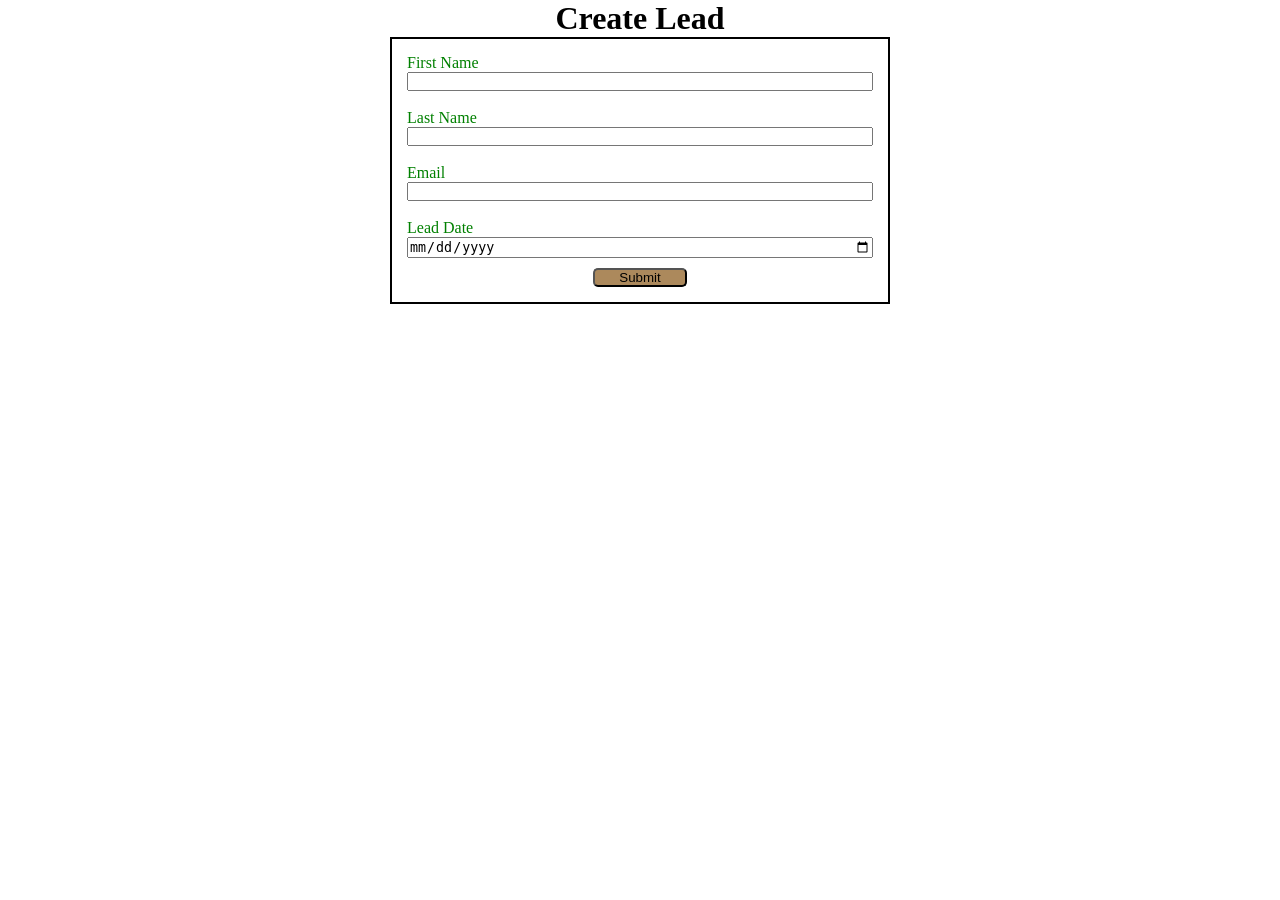
==== index.html @ cdd5ea45 "first commit" ====
<!doctype html>
<html lang="en">
  <head>
    <meta charset="UTF-8" />
    <meta name="viewport" content="width=device-width, initial-scale=1.0" />
    <title>Web to Lead</title>
    <link rel="stylesheet" href="style.css" />
    <script src="script.js"></script>
  </head>
  <body>
    <h1>Create Lead</h1>
    <form
      action="https://webto.salesforce.com/servlet/servlet.WebToLead?encoding=UTF-8&orgId=00DdM00000QH97x"
      method="POST"
      onsubmit="beforeHandler()"
    >
      <input type="hidden" name="oid" value="00DdM00000QH97x" />
      <input type="hidden" name="retURL" />

      <input type="hidden" name="Lead_Date__c" class="outputdate" />

      <label for="first_name">First Name</label
      ><input
        id="first_name"
        maxlength="40"
        name="first_name"
        size="20"
        type="text"
        required="true"
      /><br />

      <label for="last_name">Last Name</label
      ><input
        id="last_name"
        maxlength="80"
        name="last_name"
        size="20"
        type="text"
        required="true"
      /><br />

      <label for="email">Email</label
      ><input
        id="email"
        maxlength="80"
        name="email"
        size="20"
        type="text"
        required="true"
      /><br />

      <label for="Lead Date">Lead Date</label>
      <input type="date" required="true" class="inputdate" />

      <!-- Lead Date:<span class="dateInput dateOnlyInput"
        ><input
          id="00NdM00002ZPjKv"
          name="00NdM00002ZPjKv"
          size="12"
          type="text" /></span
      ><br /> -->

      <input type="submit" name="submit" class="submit" />
    </form>
  </body>
</html>
---- style.css ----
* {
  margin: 0;
  padding: 0;
  box-sizing: border-box;
}
h1 {
  text-align: center;
}

input,
label {
  display: block;
}
label {
  color: green;
}

input {
  width: 100%;
}

.submit {
  margin: 10px auto 0 auto;
  width: 20%;
  background-color: rgb(172, 137, 92);
  border-radius: 5px;
}

form {
  min-width: 300px;
  max-width: 500px;
  margin: auto;
  border: 2px solid black;
  padding: 15px;
}
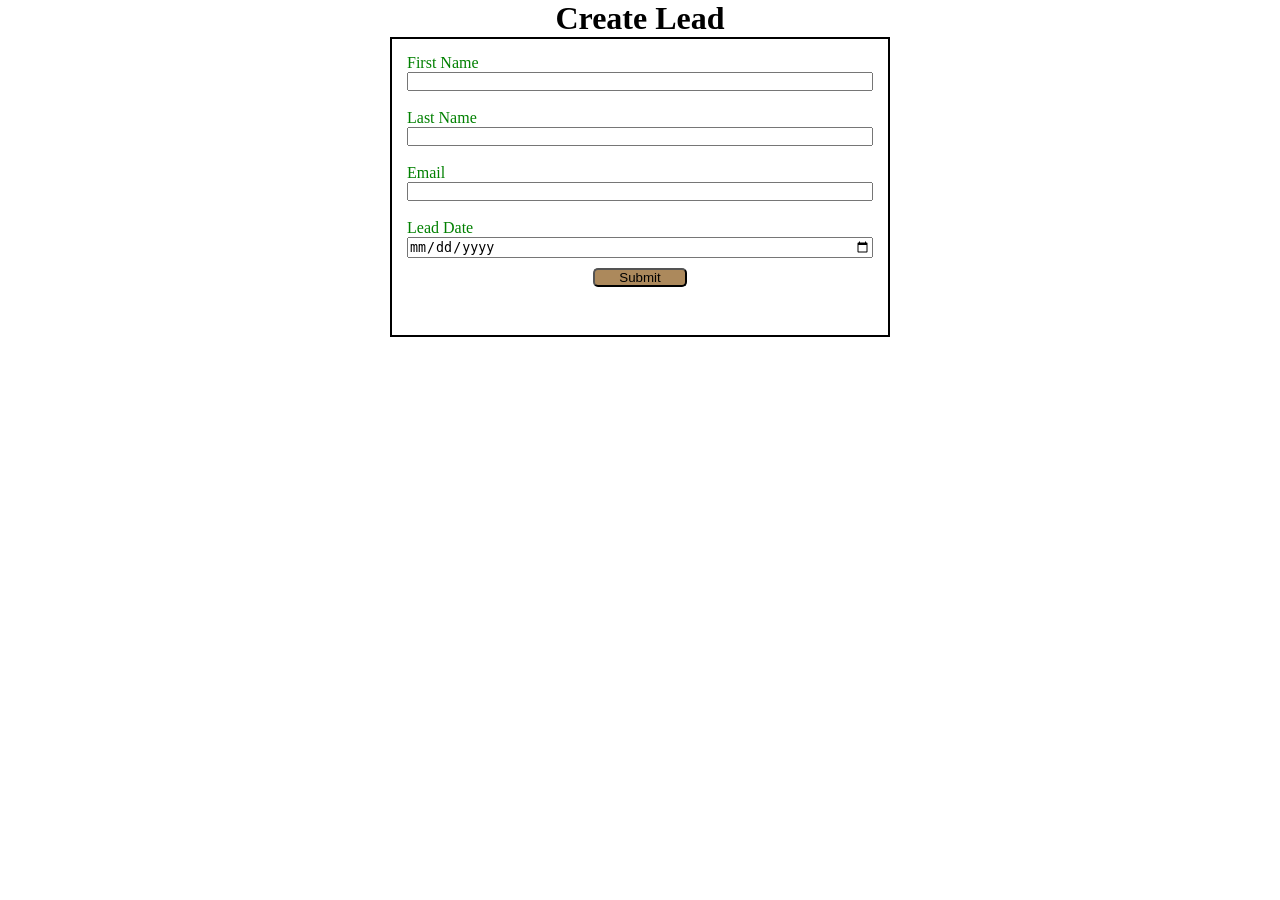
==== commit f4eac66e: "Added the captcha with style" ====
--- a/index.html
+++ b/index.html
@@ -5,6 +5,7 @@
     <meta name="viewport" content="width=device-width, initial-scale=1.0" />
     <title>Web to Lead</title>
     <link rel="stylesheet" href="style.css" />
+    <script src="https://www.google.com/recaptcha/api.js"></script>
     <script src="script.js"></script>
   </head>
   <body>
@@ -15,9 +16,18 @@
       onsubmit="beforeHandler()"
     >
       <input type="hidden" name="oid" value="00DdM00000QH97x" />
-      <input type="hidden" name="retURL" />
+      <input
+        type="hidden"
+        name="retURL"
+        value="https://aniket-commits-s.github.io/Web-to-Lead/thanks.html"
+      />
 
       <input type="hidden" name="Lead_Date__c" class="outputdate" />
+      <input
+        type="hidden"
+        name="captcha_settings"
+        value='{"keyname":"WebtoLead","fallback":"true","orgId":"00DdM00000QH97x","ts":""}'
+      />
 
       <label for="first_name">First Name</label
       ><input
@@ -61,6 +71,11 @@
       ><br /> -->
 
       <input type="submit" name="submit" class="submit" />
+      <div
+        class="g-recaptcha"
+        data-sitekey="6LfGNiItAAAAAARAFJLcQ4BsIh7__T20Si_b8mkw"
+      ></div>
+      <br />
     </form>
   </body>
 </html>
--- a/style.css
+++ b/style.css
@@ -33,3 +33,9 @@
   border: 2px solid black;
   padding: 15px;
 }
+
+.g-recaptcha {
+  margin-top: 15px;
+  display: flex;
+  justify-content: center;
+}
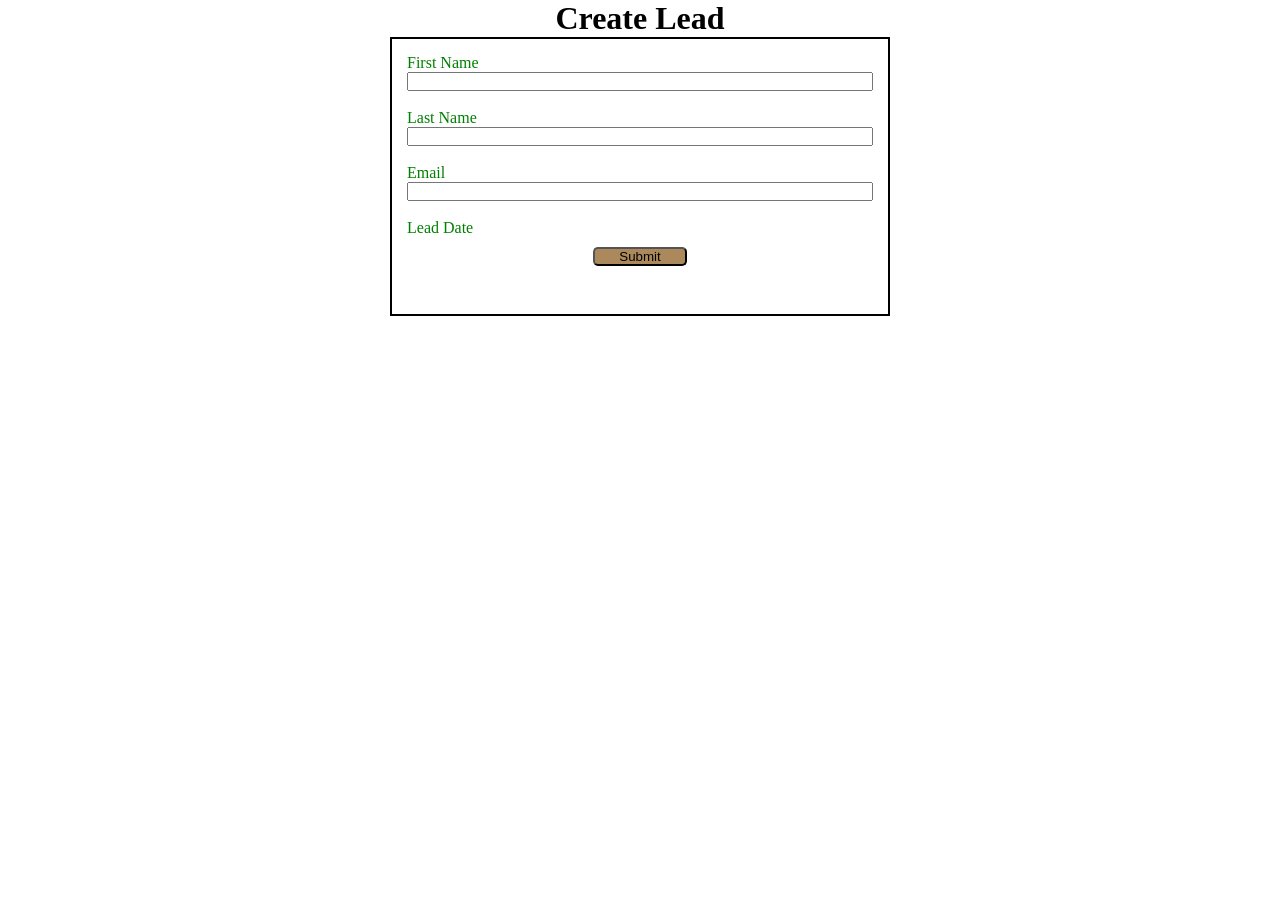
==== commit f9290102: "Changes is completed in the code" ====
--- a/index.html
+++ b/index.html
@@ -6,14 +6,14 @@
     <title>Web to Lead</title>
     <link rel="stylesheet" href="style.css" />
     <script src="https://www.google.com/recaptcha/api.js"></script>
-    <script src="script.js"></script>
+    <script src="script.js" defer></script>
   </head>
   <body>
     <h1>Create Lead</h1>
     <form
       action="https://webto.salesforce.com/servlet/servlet.WebToLead?encoding=UTF-8&orgId=00DdM00000QH97x"
       method="POST"
-      onsubmit="beforeHandler()"
+      onsubmit="return beforeHandler(event);"
     >
       <input type="hidden" name="oid" value="00DdM00000QH97x" />
       <input
@@ -60,7 +60,7 @@
       /><br />
 
       <label for="Lead Date">Lead Date</label>
-      <input type="date" required="true" class="inputdate" />
+      <input type="hidden" name="Lead_Date__c" class="outputdate" />
 
       <!-- Lead Date:<span class="dateInput dateOnlyInput"
         ><input
@@ -73,6 +73,7 @@
       <input type="submit" name="submit" class="submit" />
       <div
         class="g-recaptcha"
+        data-callback="captchasuccess"
         data-sitekey="6LfGNiItAAAAAARAFJLcQ4BsIh7__T20Si_b8mkw"
       ></div>
       <br />
